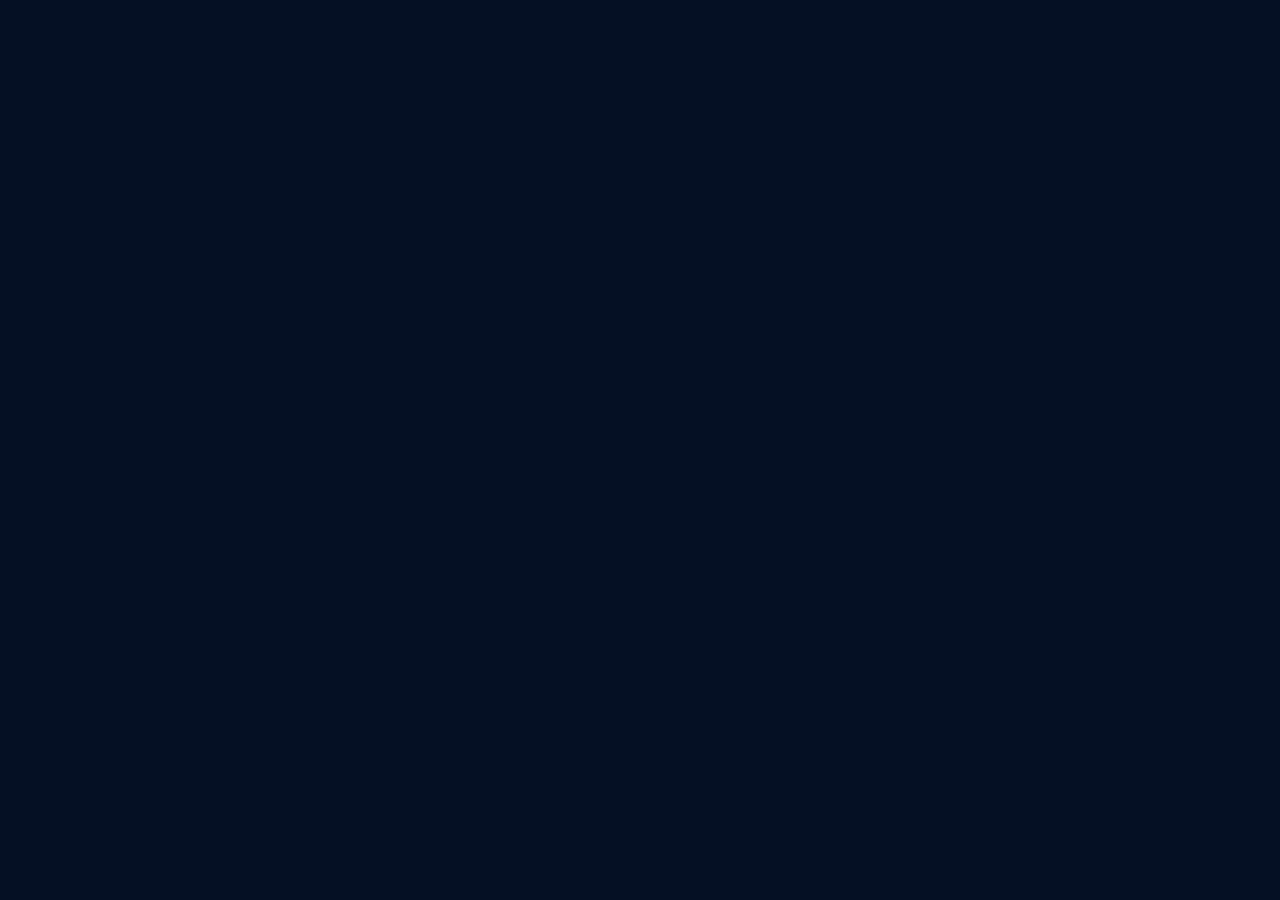
==== app/index.html @ 67adb9fc "deploy: update landing page and move app to /app" ====
<!DOCTYPE html><html><head>
  <!--
    If you are serving your web app in a path other than the root, change the
    href value below to reflect the base path you are serving from.

    The path provided below has to start and end with a slash "/" in order for
    it to work correctly.

    For more details:
    * https://developer.mozilla.org/en-US/docs/Web/HTML/Element/base

    This is a placeholder for base href that will be replaced by the value of
    the `--base-href` argument provided to `flutter build`.
  -->
  <base href="/ComparaSites/app/">

  <meta charset="UTF-8">
  <meta content="IE=Edge" http-equiv="X-UA-Compatible">
  <meta name="description" content="A new Flutter project.">

  <!-- iOS meta tags & icons -->
  <meta name="mobile-web-app-capable" content="yes">
  <meta name="apple-mobile-web-app-status-bar-style" content="black">
  <meta name="apple-mobile-web-app-title" content="compara_sites_mobile">
  <link rel="apple-touch-icon" href="icons/Icon-192.png">

  <!-- Favicon -->
  <link rel="icon" type="image/png" href="favicon.png">

  <title>compara_sites_mobile</title>
  <link rel="manifest" href="manifest.json">
  
  
  <meta content="width=device-width, initial-scale=1.0, maximum-scale=1.0, user-scalable=no" name="viewport">
  
  
  <style id="splash-screen-style">
    html {
      height: 100%
    }

    body {
      margin: 0;
      min-height: 100%;
      background-color: #051024;
          background-size: 100% 100%;
    }

    .center {
      margin: 0;
      position: absolute;
      top: 50%;
      left: 50%;
      -ms-transform: translate(-50%, -50%);
      transform: translate(-50%, -50%);
    }

    .contain {
      display:block;
      width:100%; height:100%;
      object-fit: contain;
    }

    .stretch {
      display:block;
      width:100%; height:100%;
    }

    .cover {
      display:block;
      width:100%; height:100%;
      object-fit: cover;
    }

    .bottom {
      position: absolute;
      bottom: 0;
      left: 50%;
      -ms-transform: translate(-50%, 0);
      transform: translate(-50%, 0);
    }

    .bottomLeft {
      position: absolute;
      bottom: 0;
      left: 0;
    }

    .bottomRight {
      position: absolute;
      bottom: 0;
      right: 0;
    }

    @media (prefers-color-scheme: dark) {
      body {
        background-color: #051024;
          }
    }
  </style>
  <script id="splash-screen-script">
    function removeSplashFromWeb() {
      document.getElementById("splash")?.remove();
      document.getElementById("splash-branding")?.remove();
      document.body.style.background = "transparent";
    }
  </script>
</head>
<body>
  <picture id="splash-branding">
    <source srcset="splash/img/branding-1x.png 1x, splash/img/branding-2x.png 2x, splash/img/branding-3x.png 3x, splash/img/branding-4x.png 4x" media="(prefers-color-scheme: light)">
    <source srcset="splash/img/branding-dark-1x.png 1x, splash/img/branding-dark-2x.png 2x, splash/img/branding-dark-3x.png 3x, splash/img/branding-dark-4x.png 4x" media="(prefers-color-scheme: dark)">
    <img class="bottom" aria-hidden="true" src="splash/img/branding-1x.png" alt="">
  </picture>
  <picture id="splash">
      <source srcset="splash/img/light-1x.png 1x, splash/img/light-2x.png 2x, splash/img/light-3x.png 3x, splash/img/light-4x.png 4x" media="(prefers-color-scheme: light)">
      <source srcset="splash/img/dark-1x.png 1x, splash/img/dark-2x.png 2x, splash/img/dark-3x.png 3x, splash/img/dark-4x.png 4x" media="(prefers-color-scheme: dark)">
      <img class="center" aria-hidden="true" src="splash/img/light-1x.png" alt="">
  </picture>
  
  
  
  <script src="flutter_bootstrap.js" async=""></script>


</body></html>
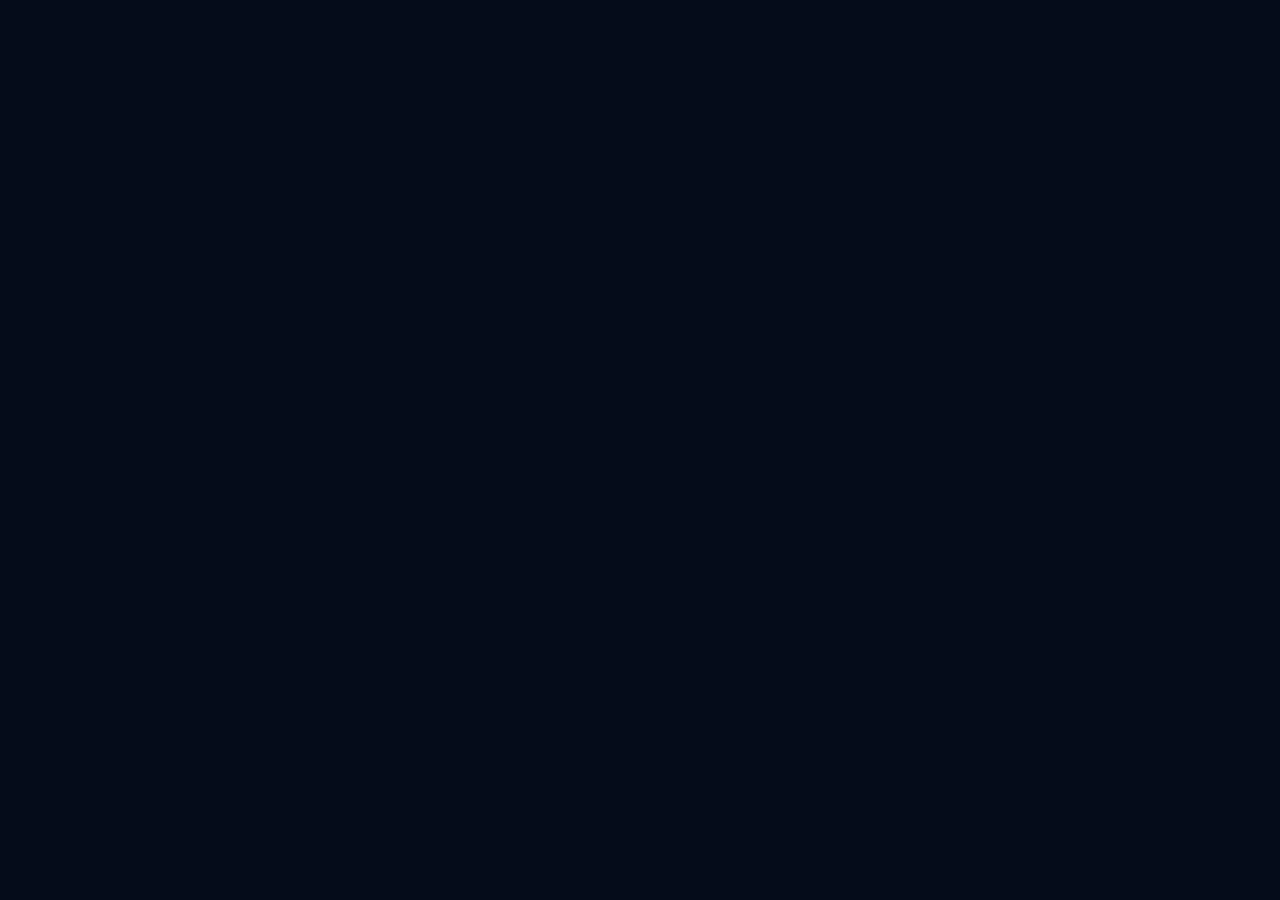
==== commit d1f3c4f7: "design: update launcher icons and premium native splash screen" ====
--- a/app/index.html
+++ b/app/index.html
@@ -34,6 +34,8 @@
   <meta content="width=device-width, initial-scale=1.0, maximum-scale=1.0, user-scalable=no" name="viewport">
   
   
+  
+  
   <style id="splash-screen-style">
     html {
       height: 100%
@@ -42,7 +44,7 @@
     body {
       margin: 0;
       min-height: 100%;
-      background-color: #051024;
+      background-color: #050c1a;
           background-size: 100% 100%;
     }
 
@@ -94,7 +96,7 @@
 
     @media (prefers-color-scheme: dark) {
       body {
-        background-color: #051024;
+        background-color: #050c1a;
           }
     }
   </style>
@@ -120,6 +122,8 @@
   
   
   
+  
+  
   <script src="flutter_bootstrap.js" async=""></script>
 
 
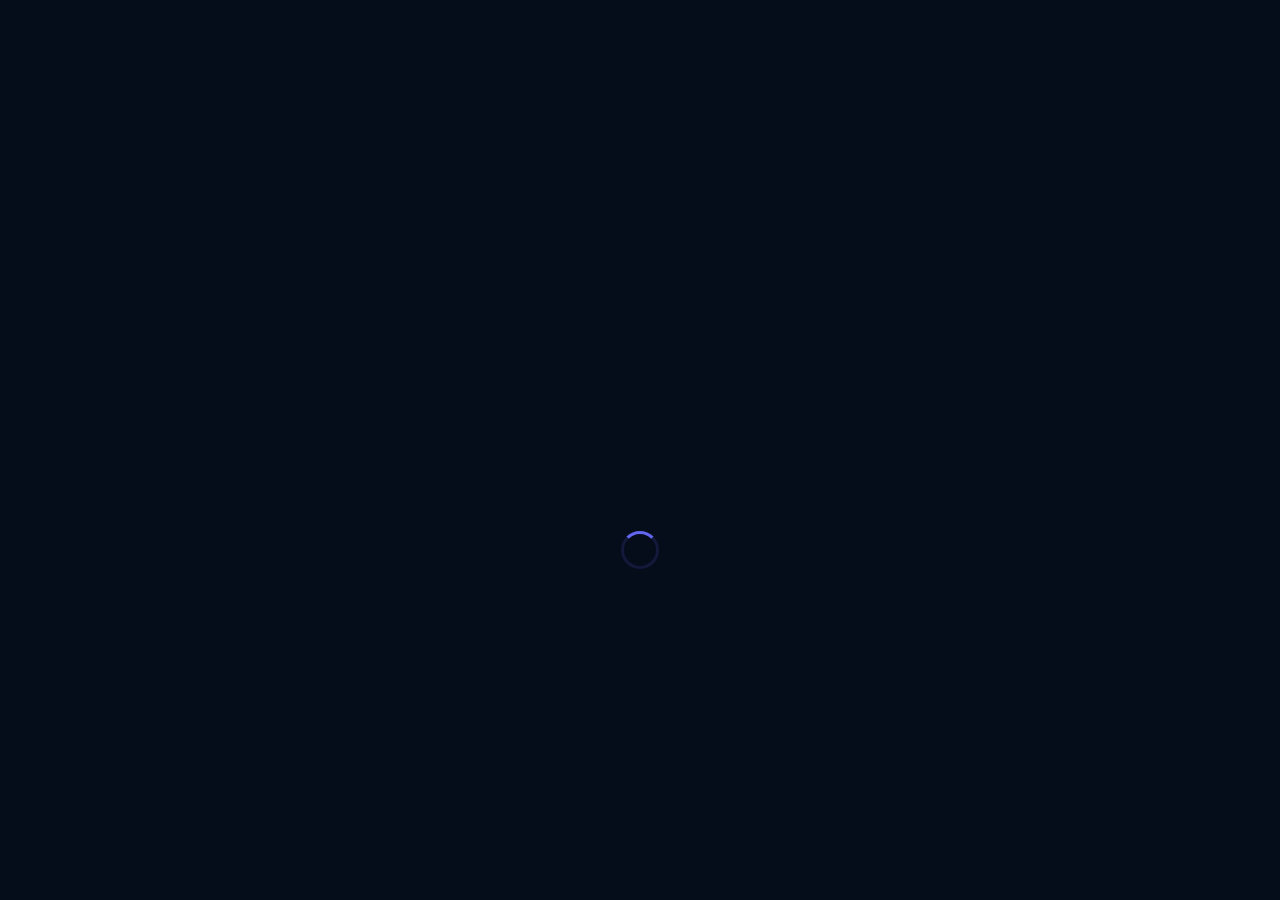
==== commit e2d19aa7: "design: refine gradient colors, add landing page translation support, and inject web loader spinner" ====
--- a/app/index.html
+++ b/app/index.html
@@ -99,11 +99,36 @@
         background-color: #050c1a;
           }
     }
+
+    .loader-container {
+      position: absolute;
+      top: calc(50% + 100px);
+      left: 50%;
+      transform: translate(-50%, -50%);
+      display: flex;
+      flex-direction: column;
+      align-items: center;
+      justify-content: center;
+    }
+
+    .loader {
+      width: 32px;
+      height: 32px;
+      border: 3px solid rgba(99, 102, 241, 0.15);
+      border-radius: 50%;
+      border-top-color: #6366f1;
+      animation: spin 1s cubic-bezier(0.55, 0.055, 0.675, 0.19) infinite;
+    }
+
+    @keyframes spin {
+      to { transform: rotate(360deg); }
+    }
   </style>
   <script id="splash-screen-script">
     function removeSplashFromWeb() {
       document.getElementById("splash")?.remove();
       document.getElementById("splash-branding")?.remove();
+      document.getElementById("web-loader")?.remove();
       document.body.style.background = "transparent";
     }
   </script>
@@ -120,9 +145,9 @@
       <img class="center" aria-hidden="true" src="splash/img/light-1x.png" alt="">
   </picture>
   
-  
-  
-  
+  <div id="web-loader" class="loader-container">
+    <div class="loader"></div>
+  </div>
   
   <script src="flutter_bootstrap.js" async=""></script>
 
